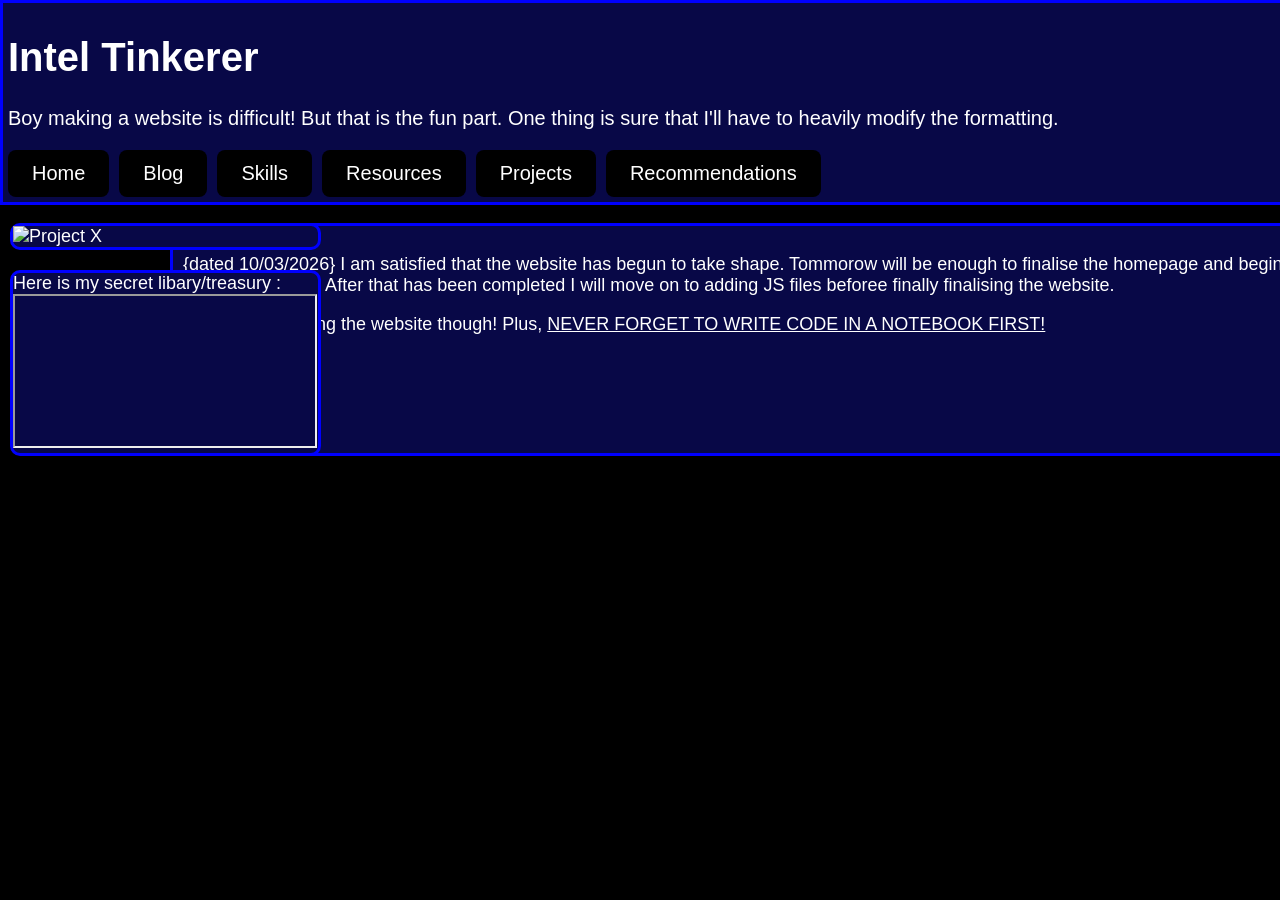
==== index.html @ 269e7039 "It was a short and somewhat small session: Id's tommorow but anyways long live Grid!" ====
<!DOCTYPE html> 
 <html lang = "en-GB">
 <head> 
    <meta charset = "UTF-8">
    <meta name = "viewport" content = "width= device-width, initial-scale=1.0"> 
    <meta name = "description" content="A simple experimental blog and website developed by the Intel Tinkerer 
    for HackClub Flavourtown" >
    <meta name = "author" content=" Intel Tinkerer, ayaan.a.barbhuiya@proton.me"> 
    <title> Intel Tinkerer</title>
    <link rel="icon" href="Pictures/Screenshot 2026-03-04 132629.png">
    <link rel="stylesheet" href="styles.css"/> 
    </head> 
    <body> 
            <div class ="header"> <header><h1>Intel Tinkerer</h1> 
                                   <p>Boy making a website is difficult! But that is the fun part. One thing is sure that I'll have to heavily modify the formatting.</p>
                                   <!--to learn: how the hell do you insert a list as a navigation menu.-->
                                  <ul class = "navigation"> 
                                       <li> <a href="index.html"> Home</a></li>
                                       <li><a href="Blog/index.html"> Blog </a></li>
                                       <li><a href="Skills/index.html"> Skills </a></li>
                                       <li><a href="Resources/index.html"> Resources </a></li>
                                       <li><a href="Projects/index.html"> Projects  </a></li>
                                       <li><a href="Recommendations/index.html"> Recommendations </a></li>
                                  </ul></header>
            </div> 
            <br> <div class="grid-container">
            <div class ="main"> <p> {dated 10/03/2026} I am satisfied that the website has begun to take shape. Tommorow will be enough to finalise the homepage and begin working on the subpages. After 
                                    that has been completed I will move on to adding JS files beforee finally finalising the website.
                              </p>
                              <p> I will keep updating the website though! Plus, <u title="I can't express how important it is">NEVER FORGET TO WRITE CODE IN A NOTEBOOK FIRST!</u></p>

            </div>
            <div class = "right-top">
           <!-- This will contain a past history of my blogpost-->



            </div>
            <div class="left-top" width = >
             <img src="" alt="Project X"/> 
            </div>
            <div class="left-bot" >
            <span title = "The Intel Tinkerer is not liable for any copyright stikes">Here is my secret libary/treasury :</span>
            <iframe src=""></iframe> 
        <!-- links to my books-->


            </div>
        </div>
 </body>
    
 






 </html>
---- styles.css ----
/* As for the CSS, the width is something I'm pretty concerned and unskilled about widths and lengths and placement
Today I'm just going to style the head and main divs bcause those matter for now. */
body {background-color: black;
           margin: 0;
           padding: 0; 
 }
.grid-container {
  display: grid;
  grid-template-columns: 150px 1fr 150px;
  grid-template-rows: auto auto;
  gap: 20px;
}
.header { background-color: #080847 ;
                border: solid 3px blue; 
                font: 20px "Eurostile", Sans-Serif ;
                border-radius: 0px;
                color: white;
                width: 1800px; 
                display: flex;
                margin: 0 auto;
                position: relative;        
                padding: 5px;}

.main { background-color: #080847;
                border: solid 3px blue; 
                font: 18px "Eurostile", Sans-Serif ;
                border-radius: 10px; 
                color: rgb(255, 255, 255);
                width: 1180px;
                margin: 0 auto;
                padding: 10px;
                position:relative; 
                grid-column: 2; grid-row: 1 / -1;}
.image {border: solid 2px white; 
        position: relative;}


@font-face {
    font-family: Eurostile;
    src: url("eurostile.TTF");
}

.navigation {
  list-style: none;           /* Remove default bullets */
  padding: 0;
  margin: 0;
  display: flex;              /* Arrange horizontally */
  gap: 10px;                  /* Space between buttons */
}

.navigation li {
  margin: 0;
}

.navigation a {
  display: block;
  padding: 12px 24px;         /* Internal spacing */
  background-color: #000;  /* Button color */
  color: white;
  text-decoration: none;
  border-radius: 8px;         /* Rounded corners */
  font-weight: 500;
  transition: background-color 0.3s ease;
}

.navigation a:hover {
  background-color: #00001a;  /* Darker on hover */
}

.navigation a:active {
  background-color: #00c;} 

  
.navigtion {
  list-style: none;           /* Remove default bullets */
  padding: 0;
  margin: 0;
  gap: 10px;                  /* Space between buttons */
}


  .right-top { background-color: #080847;
                border: solid 3px blue; 
                font: 18px "Eurostile", Sans-Serif ;
                border-radius: 10px; 
                color: rgb(255, 255, 255);
                width: 300px;
                 margin-left: auto;
                 margin-right: 10px;
                 position: relative;
                grid-column: 3; grid-row: 1;
            }

  
  .right-bot{ background-color: #080847;
                border: solid 3px blue; 
                font: 18px "Eurostile", Sans-Serif ;
                border-radius: 10px; 
                color: rgb(255, 255, 255);
                width: 300px;
                 margin-left: auto;
                 margin-right: 10px;
                 position: relative;
                grid-column: 3; grid-row: 2;
                }
               
            
  .left-top{background-color: #080847;
                border: solid 3px blue; 
                font: 18px "Eurostile", Sans-Serif ;
                border-radius: 10px; 
                color: rgb(255, 255, 255);
                width: 305px;
                margin-left: 10px;
                position: relative;
                grid-column: 1; grid-row: 1;
              }
  .left-bot {background-color: #080847;
                border: solid 3px blue; 
                font: 18px "Eurostile", Sans-Serif ;
                border-radius: 10px; 
                color: rgb(255, 255, 255);
                 width: 305px;
                margin-left: 10px; 
                position: relative;
              grid-column: 1; grid-row: 2;
              }
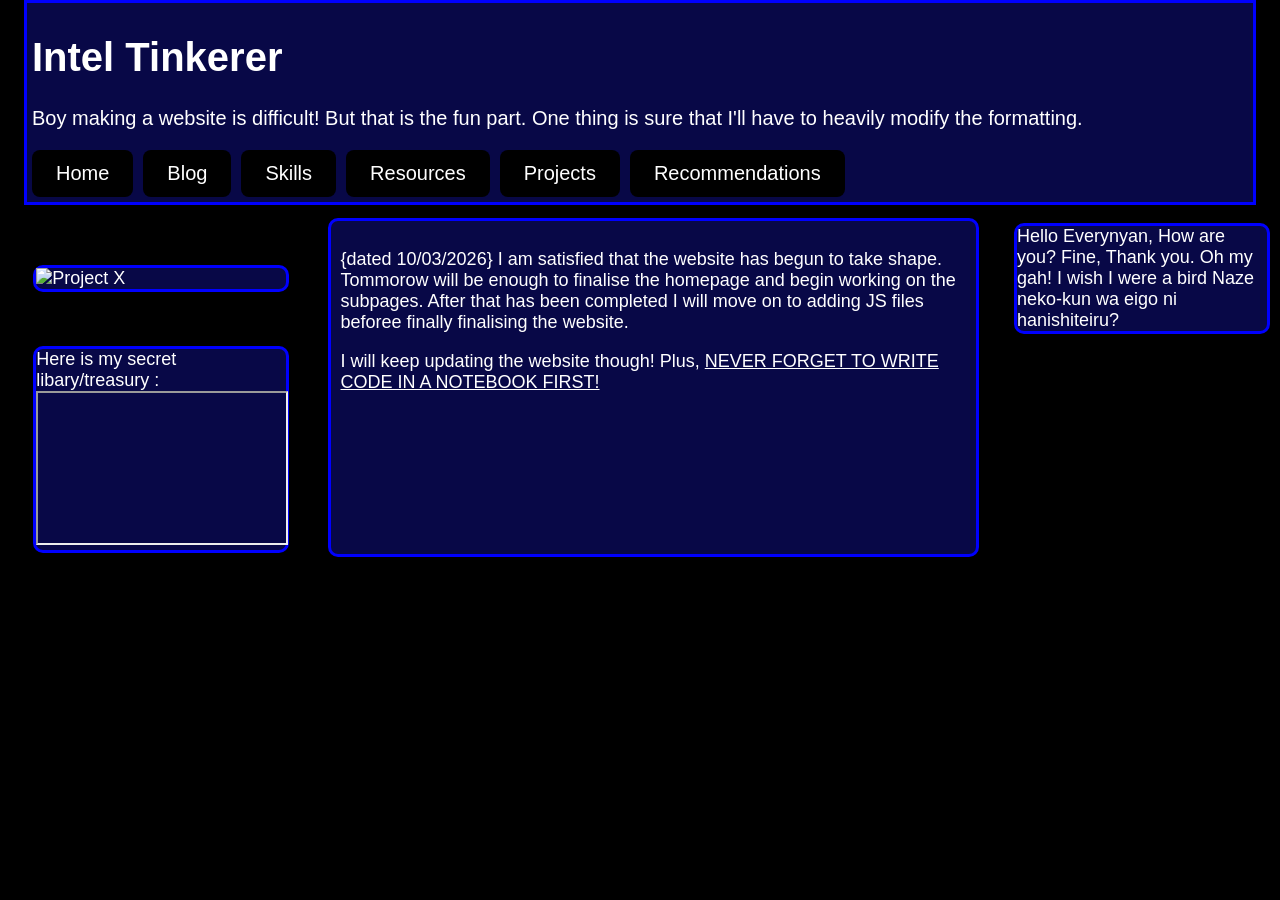
==== commit d9cde0e0: "Made the website responsive" ====
--- a/index.html
+++ b/index.html
@@ -32,8 +32,10 @@
             </div>
             <div class = "right-top">
            <!-- This will contain a past history of my blogpost-->
-
-
+            Hello Everynyan, How are you? Fine, Thank you. 
+            Oh my gah! 
+            I wish I were a bird                                                                                                                                                                                                                
+            Naze neko-kun wa eigo ni hanishiteiru?
 
             </div>
             <div class="left-top" width = >
--- a/styles.css
+++ b/styles.css
@@ -5,17 +5,19 @@
            padding: 0; 
  }
 .grid-container {
+  margin: auto 0;
   display: grid;
-  grid-template-columns: 150px 1fr 150px;
+  grid-template-columns: 1fr 2fr 1fr;
   grid-template-rows: auto auto;
-  gap: 20px;
+  gap: 12px 15px;
+  place-items: center;
 }
 .header { background-color: #080847 ;
                 border: solid 3px blue; 
                 font: 20px "Eurostile", Sans-Serif ;
                 border-radius: 0px;
                 color: white;
-                width: 1800px; 
+                width: 95%; 
                 display: flex;
                 margin: 0 auto;
                 position: relative;        
@@ -26,14 +28,15 @@
                 font: 18px "Eurostile", Sans-Serif ;
                 border-radius: 10px; 
                 color: rgb(255, 255, 255);
-                width: 1180px;
+                width: 100%;
+                min-height: 95%;
                 margin: 0 auto;
                 padding: 10px;
                 position:relative; 
                 grid-column: 2; grid-row: 1 / -1;}
 .image {border: solid 2px white; 
         position: relative;}
-
+iframe { width: 99.25%}
 
 @font-face {
     font-family: Eurostile;
@@ -64,7 +67,7 @@
 }
 
 .navigation a:hover {
-  background-color: #00001a;  /* Darker on hover */
+  background-color: #010163;  /* Darker on hover */
 }
 
 .navigation a:active {
@@ -77,6 +80,29 @@
   margin: 0;
   gap: 10px;                  /* Space between buttons */
 }
+.navigtion li {
+  margin: 0;
+}
+
+.navigtion a {
+  display: block;
+  padding: 12px 24px;         /* Internal spacing */
+  background-color: #000;  /* Button color */
+  color: white;
+  text-decoration: none;
+  border-radius: 8px;         /* Rounded corners */
+  border: solid 2px blue;
+  font-weight: 500;
+  transition: background-color 0.3s ease;
+}
+
+.navigtion a:hover {
+  background-color: #010163;  /* Darker on hover */
+}
+
+.navigtion a:active {
+  background-color: #00c;} 
+
 
 
   .right-top { background-color: #080847;
@@ -84,11 +110,11 @@
                 font: 18px "Eurostile", Sans-Serif ;
                 border-radius: 10px; 
                 color: rgb(255, 255, 255);
-                width: 300px;
+                width: 80%;
                  margin-left: auto;
                  margin-right: 10px;
                  position: relative;
-                grid-column: 3; grid-row: 1;
+                grid-column: 3; grid-row: 1;          
             }
 
   
@@ -97,9 +123,9 @@
                 font: 18px "Eurostile", Sans-Serif ;
                 border-radius: 10px; 
                 color: rgb(255, 255, 255);
-                width: 300px;
+                width: 80%;
                  margin-left: auto;
-                 margin-right: 10px;
+                 margin-right: 30px;
                  position: relative;
                 grid-column: 3; grid-row: 2;
                 }
@@ -110,7 +136,7 @@
                 font: 18px "Eurostile", Sans-Serif ;
                 border-radius: 10px; 
                 color: rgb(255, 255, 255);
-                width: 305px;
+                width: 80%;
                 margin-left: 10px;
                 position: relative;
                 grid-column: 1; grid-row: 1;
@@ -120,7 +146,7 @@
                 font: 18px "Eurostile", Sans-Serif ;
                 border-radius: 10px; 
                 color: rgb(255, 255, 255);
-                 width: 305px;
+                 width: 80%;
                 margin-left: 10px; 
                 position: relative;
               grid-column: 1; grid-row: 2;
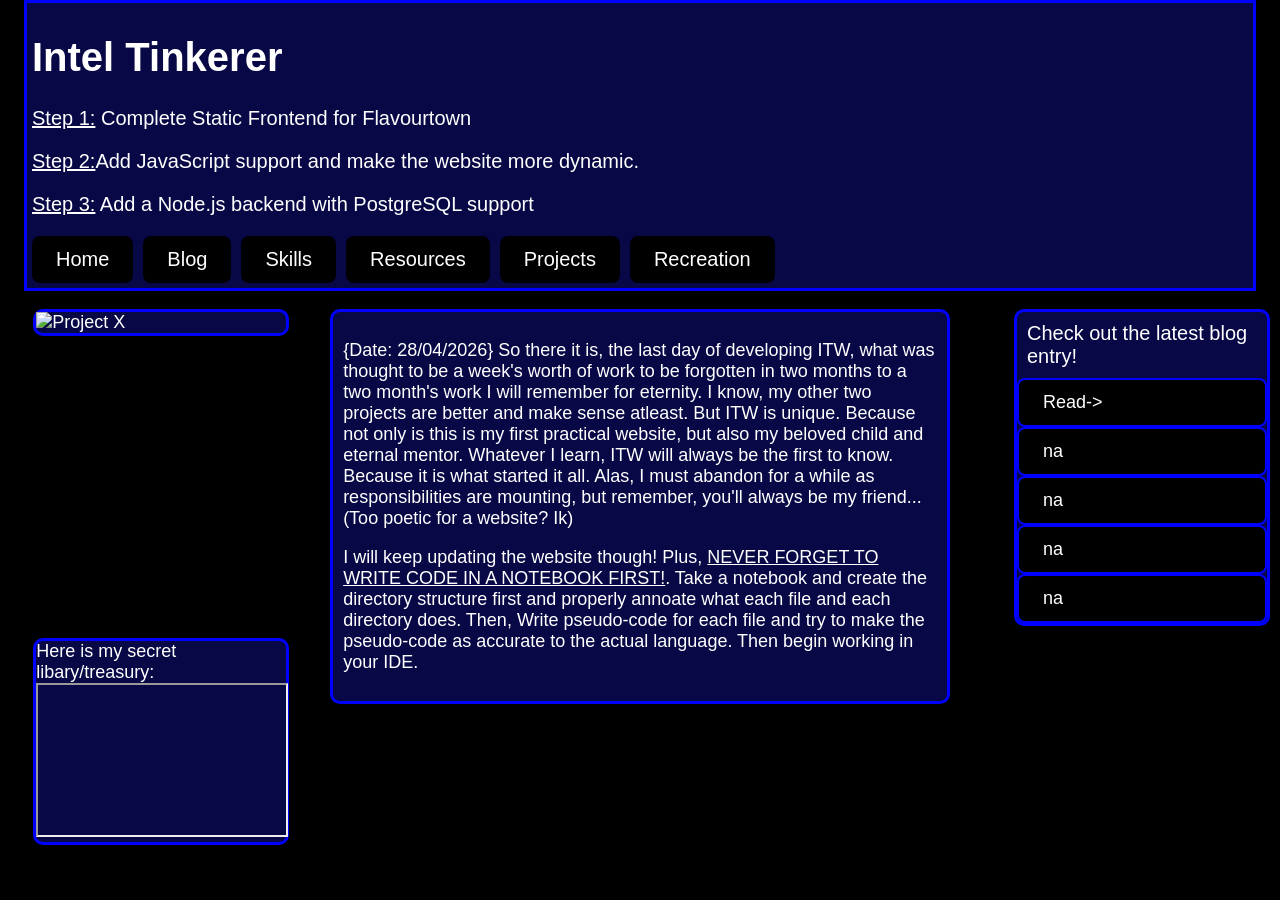
==== commit 35cf1c8d: "penultimate" ====
--- a/index.html
+++ b/index.html
@@ -12,38 +12,46 @@
     </head> 
     <body> 
             <div class ="header"> <header><h1>Intel Tinkerer</h1> 
-                                   <p>Boy making a website is difficult! But that is the fun part. One thing is sure that I'll have to heavily modify the formatting.</p>
-                                   <!--to learn: how the hell do you insert a list as a navigation menu.-->
+                                   <p><u>Step 1:</u> Complete Static Frontend for Flavourtown</p>
+                                   <p><u>Step 2:</u>Add JavaScript support and make the website more dynamic.</p>
+                                   <p><u>Step 3:</u> Add a Node.js backend with PostgreSQL support</p>
                                   <ul class = "navigation"> 
                                        <li> <a href="index.html"> Home</a></li>
                                        <li><a href="Blog/index.html"> Blog </a></li>
                                        <li><a href="Skills/index.html"> Skills </a></li>
                                        <li><a href="Resources/index.html"> Resources </a></li>
                                        <li><a href="Projects/index.html"> Projects  </a></li>
-                                       <li><a href="Recommendations/index.html"> Recommendations </a></li>
+                                       <li><a href="Recreation/index.html"> Recreation </a></li>
                                   </ul></header>
             </div> 
             <br> <div class="grid-container">
-            <div class ="main"> <p> {dated 10/03/2026} I am satisfied that the website has begun to take shape. Tommorow will be enough to finalise the homepage and begin working on the subpages. After 
-                                    that has been completed I will move on to adding JS files beforee finally finalising the website.
+            <div class ="main"> <p> {Date: 28/04/2026} So there it is, the last day of developing ITW, what was thought to be a week's worth of work to be forgotten in two months to a two month's work
+                                    I will remember for eternity. I know, my other two projects are better and make sense atleast. But ITW is unique. Because not only is this is my first practical website,
+                                    but also my beloved child and eternal mentor. Whatever I learn, ITW will always be the first to know. Because it is what started it all. Alas, I must abandon for a while 
+                                    as responsibilities are mounting, but remember, you'll always be my friend... (Too poetic for a website? Ik)
                               </p>
-                              <p> I will keep updating the website though! Plus, <u title="I can't express how important it is">NEVER FORGET TO WRITE CODE IN A NOTEBOOK FIRST!</u></p>
+                              <p> I will keep updating the website though! Plus, <u title="I can't express how important it is">NEVER FORGET TO WRITE CODE IN A NOTEBOOK FIRST!</u>. 
+                              Take a notebook and create the directory structure first and properly annoate what each file and each directory does. Then, Write pseudo-code for each file and try to
+                              make the pseudo-code as accurate to the actual language. Then begin working in your IDE. 
 
             </div>
             <div class = "right-top">
            <!-- This will contain a past history of my blogpost-->
-            Hello Everynyan, How are you? Fine, Thank you. 
-            Oh my gah! 
-            I wish I were a bird                                                                                                                                                                                                                
-            Naze neko-kun wa eigo ni hanishiteiru?
-
+            <p class = "p">Check out the latest blog entry!</p>
+           <ul class = "navigtion">
+            <li class="item1"><a href="/Blog/index.html/#blog1">Read-> </a></li>
+            <li class="item2"> <a href="/Blog/index.html/#blog2">na</a></li> 
+            <li class="item3"><a href="/Blog/index.html/#blog3">na</a></li> </li>
+            <li class="item4"><a href="/Blog/index.html/#blog4">na</a></li> </li>
+            <li class="item5"><a href="#/Blog/index.html/#blog5">na</a></li> </li> 
+            </ul> 
             </div>
             <div class="left-top" width = >
-             <img src="" alt="Project X"/> 
+             <img src="/Pictures/" alt="Project X"/> 
             </div>
             <div class="left-bot" >
-            <span title = "The Intel Tinkerer is not liable for any copyright stikes">Here is my secret libary/treasury :</span>
-            <iframe src=""></iframe> 
+            <span title = "The Intel Tinkerer is not liable for any copyright stikes">Here is my secret libary/treasury:</span>
+            <iframe src="" alt = "Book PDFs"></iframe> 
         <!-- links to my books-->
 
 
--- a/styles.css
+++ b/styles.css
@@ -12,6 +12,7 @@
   gap: 12px 15px;
   place-items: center;
 }
+
 .header { background-color: #080847 ;
                 border: solid 3px blue; 
                 font: 20px "Eurostile", Sans-Serif ;
@@ -28,12 +29,18 @@
                 font: 18px "Eurostile", Sans-Serif ;
                 border-radius: 10px; 
                 color: rgb(255, 255, 255);
-                width: 100%;
-                min-height: 95%;
+                width: 95%;
+                align-self: start;
                 margin: 0 auto;
                 padding: 10px;
                 position:relative; 
                 grid-column: 2; grid-row: 1 / -1;}
+.p  { margin: 0 auto; 
+      padding: 10px; 
+      color: white;
+      font: 20px "Eurostile", Sans-Serif; 
+      margin-left: auto; 
+      width: 95%; }
 .image {border: solid 2px white; 
         position: relative;}
 iframe { width: 99.25%}
@@ -44,11 +51,11 @@
 }
 
 .navigation {
-  list-style: none;           /* Remove default bullets */
+  list-style: none;         
   padding: 0;
   margin: 0;
-  display: flex;              /* Arrange horizontally */
-  gap: 10px;                  /* Space between buttons */
+  display: flex;             
+  gap: 10px;                  
 }
 
 .navigation li {
@@ -57,11 +64,11 @@
 
 .navigation a {
   display: block;
-  padding: 12px 24px;         /* Internal spacing */
-  background-color: #000;  /* Button color */
+  padding: 12px 24px;       
+  background-color: #000;  
   color: white;
   text-decoration: none;
-  border-radius: 8px;         /* Rounded corners */
+  border-radius: 8px;        
   font-weight: 500;
   transition: background-color 0.3s ease;
 }
@@ -114,8 +121,10 @@
                  margin-left: auto;
                  margin-right: 10px;
                  position: relative;
-                grid-column: 3; grid-row: 1;          
-            }
+                grid-column: 3; grid-row: 1; 
+                align-self: start;         
+                justify-self: left;
+              }
 
   
   .right-bot{ background-color: #080847;
@@ -128,7 +137,8 @@
                  margin-right: 30px;
                  position: relative;
                 grid-column: 3; grid-row: 2;
-                }
+                align-self: start; 
+               }
                
             
   .left-top{background-color: #080847;
@@ -140,6 +150,7 @@
                 margin-left: 10px;
                 position: relative;
                 grid-column: 1; grid-row: 1;
+                align-self: start;
               }
   .left-bot {background-color: #080847;
                 border: solid 3px blue; 
@@ -150,5 +161,7 @@
                 margin-left: 10px; 
                 position: relative;
               grid-column: 1; grid-row: 2;
-              } 
+              align-self: start;   
+            }
+
        
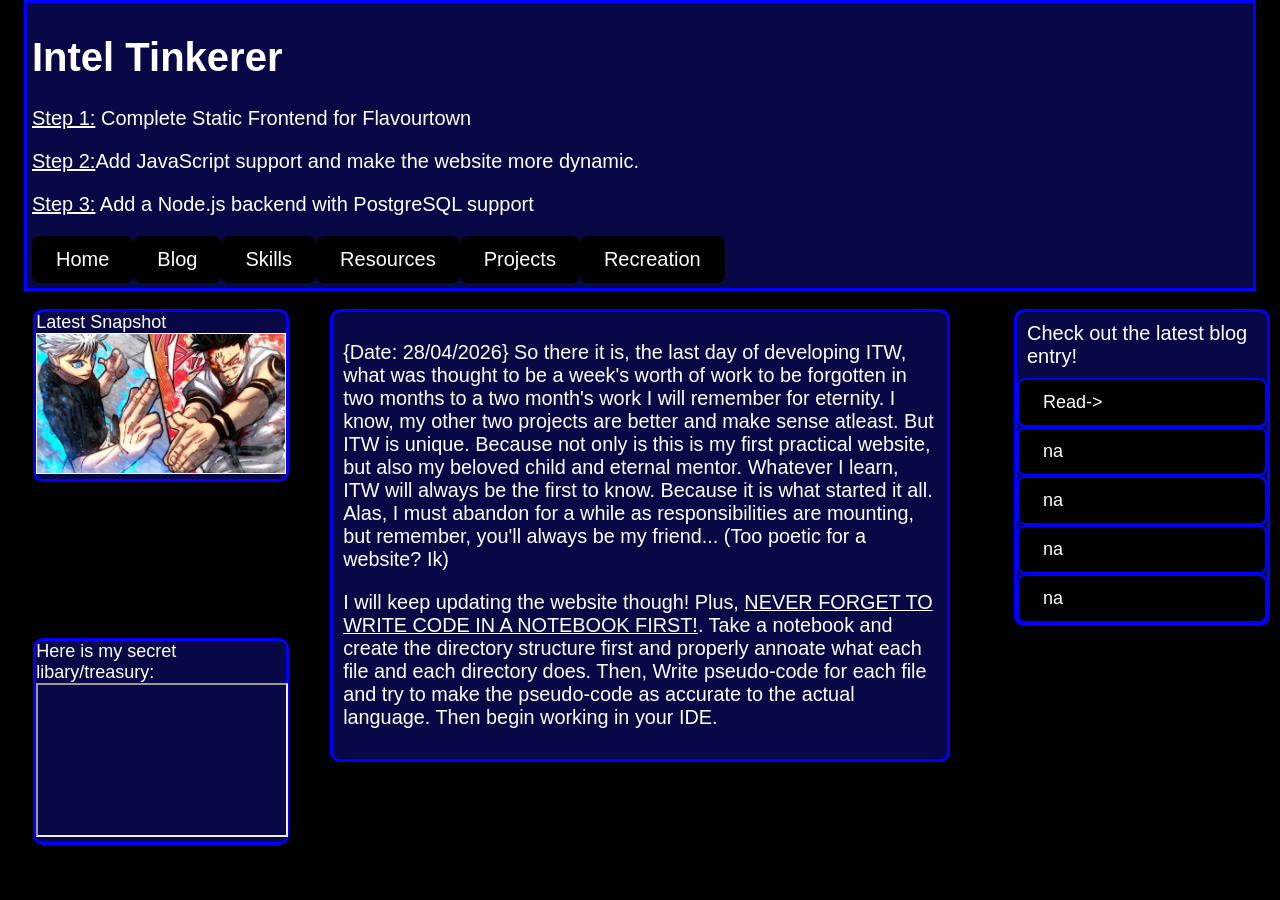
==== commit f0689980: "Final" ====
--- a/index.html
+++ b/index.html
@@ -46,8 +46,9 @@
             <li class="item5"><a href="#/Blog/index.html/#blog5">na</a></li> </li> 
             </ul> 
             </div>
-            <div class="left-top" width = >
-             <img src="/Pictures/" alt="Project X"/> 
+            <div class="left-top" >
+            Latest Snapshot<br> 
+             <img src="/Pictures/Screenshot 2026-04-12 183919.png" alt="An image of the JJK CT Database" width = 99% height="99%" style = "border: 1px white solid;" fetchpriority="low"/> 
             </div>
             <div class="left-bot" >
             <span title = "The Intel Tinkerer is not liable for any copyright stikes">Here is my secret libary/treasury:</span>
--- a/styles.css
+++ b/styles.css
@@ -15,7 +15,7 @@
 
 .header { background-color: #080847 ;
                 border: solid 3px blue; 
-                font: 20px "Eurostile", Sans-Serif ;
+                font: 1.25em  "Eurostile", Sans-Serif ;
                 border-radius: 0px;
                 color: white;
                 width: 95%; 
@@ -26,7 +26,7 @@
 
 .main { background-color: #080847;
                 border: solid 3px blue; 
-                font: 18px "Eurostile", Sans-Serif ;
+                font: 1.24em "Eurostile", Sans-Serif ;
                 border-radius: 10px; 
                 color: rgb(255, 255, 255);
                 width: 95%;
@@ -55,7 +55,8 @@
   padding: 0;
   margin: 0;
   display: flex;             
-  gap: 10px;                  
+  gap: 10px
+  width: 95%;                  
 }
 
 .navigation li {
@@ -164,4 +165,6 @@
               align-self: start;   
             }
 
-       +@media () {
+
+}
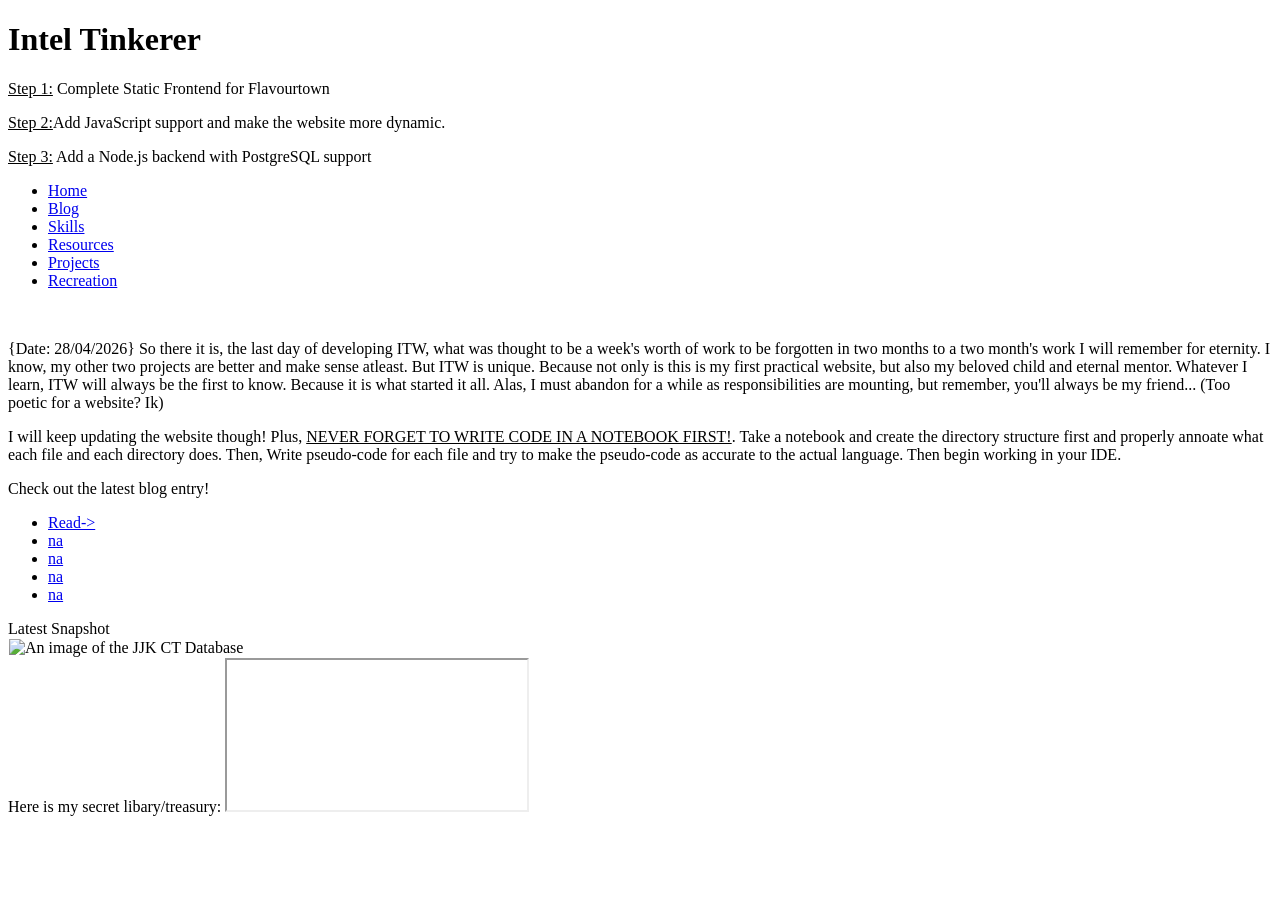
==== commit 4f53c920: "fix2" ====
--- a/index.html
+++ b/index.html
@@ -7,8 +7,8 @@
     for HackClub Flavourtown" >
     <meta name = "author" content=" Intel Tinkerer, ayaan.a.barbhuiya@proton.me"> 
     <title> Intel Tinkerer</title>
-    <link rel="icon" href="Pictures/Screenshot 2026-03-04 132629.png">
-    <link rel="stylesheet" href="styles.css"/> 
+    <link rel="icon" href="/ITW/Pictures/Screenshot 2026-03-04 132629.png">
+    <link rel="stylesheet" href="/ITW/styles.css"/> 
     </head> 
     <body> 
             <div class ="header"> <header><h1>Intel Tinkerer</h1> 
@@ -16,12 +16,12 @@
                                    <p><u>Step 2:</u>Add JavaScript support and make the website more dynamic.</p>
                                    <p><u>Step 3:</u> Add a Node.js backend with PostgreSQL support</p>
                                   <ul class = "navigation"> 
-                                       <li> <a href="index.html"> Home</a></li>
-                                       <li><a href="Blog/index.html"> Blog </a></li>
-                                       <li><a href="Skills/index.html"> Skills </a></li>
-                                       <li><a href="Resources/index.html"> Resources </a></li>
-                                       <li><a href="Projects/index.html"> Projects  </a></li>
-                                       <li><a href="Recreation/index.html"> Recreation </a></li>
+                                       <li> <a href="/ITW/index.html"> Home</a></li>
+                                       <li><a href="/ITW/Blog/index.html"> Blog </a></li>
+                                       <li><a href="/ITW/Skills/index.html"> Skills </a></li>
+                                       <li><a href="/ITW/Resources/index.html"> Resources </a></li>
+                                       <li><a href="/ITW/Projects/index.html"> Projects  </a></li>
+                                       <li><a href="/ITW/Recreation/index.html"> Recreation </a></li>
                                   </ul></header>
             </div> 
             <br> <div class="grid-container">
@@ -39,16 +39,16 @@
            <!-- This will contain a past history of my blogpost-->
             <p class = "p">Check out the latest blog entry!</p>
            <ul class = "navigtion">
-            <li class="item1"><a href="/Blog/index.html/#blog1">Read-> </a></li>
-            <li class="item2"> <a href="/Blog/index.html/#blog2">na</a></li> 
-            <li class="item3"><a href="/Blog/index.html/#blog3">na</a></li> </li>
-            <li class="item4"><a href="/Blog/index.html/#blog4">na</a></li> </li>
-            <li class="item5"><a href="#/Blog/index.html/#blog5">na</a></li> </li> 
+            <li class="item1"><a href="/ITW/Blog/index.html/#blog1">Read-> </a></li>
+            <li class="item2"> <a href="/ITW/Blog/index.html/#blog2">na</a></li> 
+            <li class="item3"><a href="/ITW/Blog/index.html/#blog3">na</a></li> </li>
+            <li class="item4"><a href="/ITW/Blog/index.html/#blog4">na</a></li> </li>
+            <li class="item5"><a href="/ITW/Blog/index.html/#blog5">na</a></li> </li> 
             </ul> 
             </div>
             <div class="left-top" >
             Latest Snapshot<br> 
-             <img src="/Pictures/Screenshot 2026-04-12 183919.png" alt="An image of the JJK CT Database" width = 99% height="99%" style = "border: 1px white solid;" fetchpriority="low"/> 
+             <img src="/ITW/Pictures/Screenshot 2026-04-12 183919.png" alt="An image of the JJK CT Database" width = 99% height="99%" style = "border: 1px white solid;" fetchpriority="low"/> 
             </div>
             <div class="left-bot" >
             <span title = "The Intel Tinkerer is not liable for any copyright stikes">Here is my secret libary/treasury:</span>
